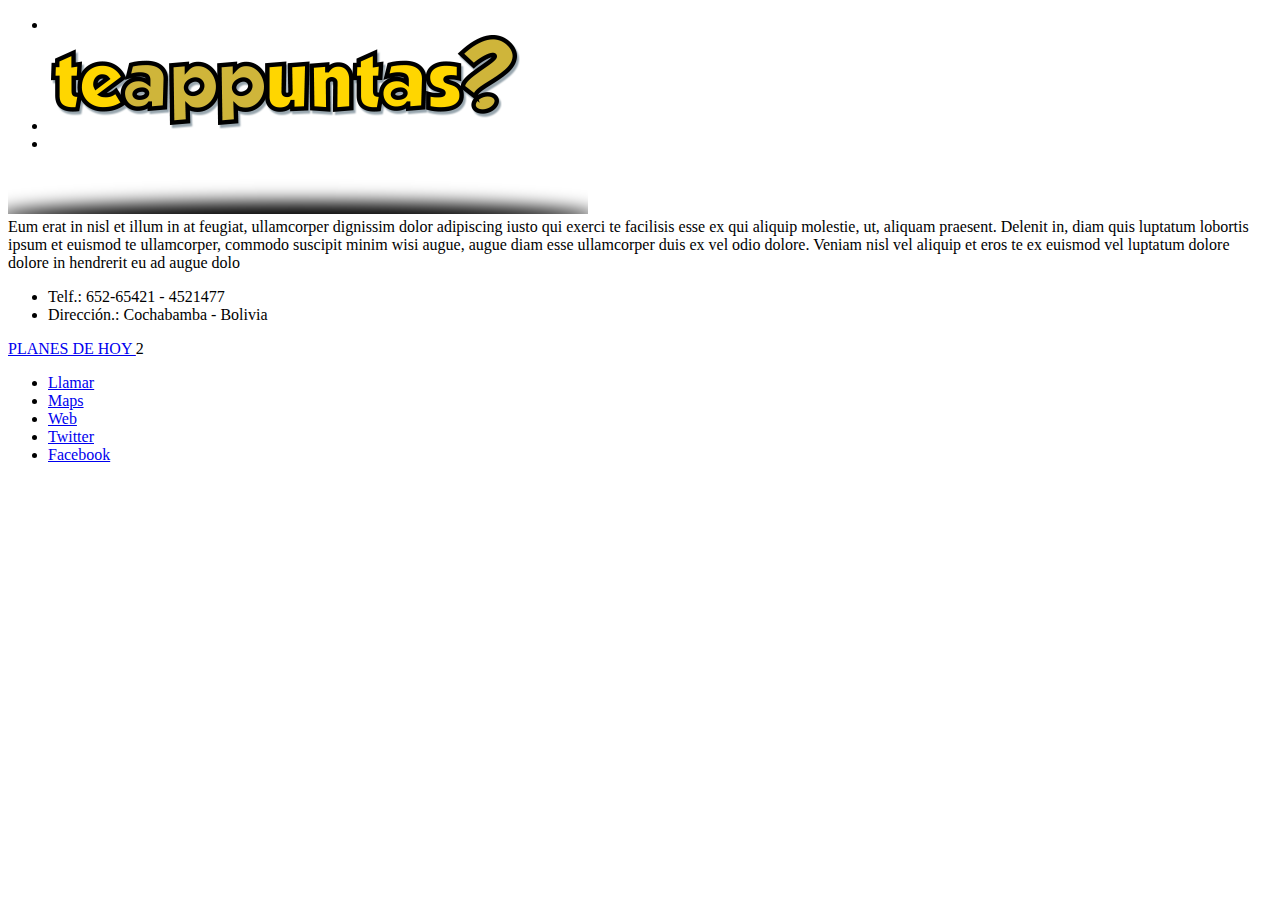
==== local_descripcion.html @ 042bdd69 "initial code" ====
<!DOCTYPE html>
<html>
    <head>
    </head>
    <body>
    
    <!-- LOCAL DESCRIPCION -->
    
    <div data-role="page" id="local_descripcion" data-theme="a">
    
    	<div data-role="header" data-tap-toggle="false">
            <ul>
                <li class="back">
                    <a class="volver" href="#" data-role="button" data-rel="back"></a>
                </li>
                <li class="page">
                    <img src="img/logo2.png"/>
                </li>
                <li class="setting">
                    &nbsp;
                </li>
            </ul>
    	</div><!-- /header -->
    
    	<div data-role="content">
            <div class="content_top">
                
                <!-- start the viewport -->
                <div id="carrousel_local" class="m-carousel m-fluid m-carousel-photos">
                <!-- the slider -->
                    <div class="m-carousel-inner">
                        <!-- the items -->
                        <!--
                        <div class="m-item m-active">
                            <div data-role="navbar" data-corners="false">
                                <ul>
                                    <li>
                                        <a href="#" data-slide="prev">previous</a>
                                    </li>
                                    <li>
                                        <h3>Kitchen lorem ipsum dolor</h3>
                                    </li>
                                    <li>
                                        <a href="#" data-slide="next">next</a>
                                    </li>
                                </ul>
                            </div>
                            <img src="img/carrousel/img1.jpg"/>
                        </div>
                        <div class="m-item">
                            <div data-role="navbar" data-corners="false">
                                <ul>
                                    <li>
                                        <a href="#" data-slide="prev">previous</a>
                                    </li>
                                    <li>
                                        <h3>Kitchen lorem ipsum dolor</h3>
                                    </li>
                                    <li>
                                        <a href="#" data-slide="next">next</a>
                                    </li>
                                </ul>
                            </div>
                            <img src="img/carrousel/img1.jpg"/>
                        </div>
                        <div class="m-item">
                            <div data-role="navbar" data-corners="false">
                                <ul>
                                    <li>
                                        <a href="#" data-slide="prev">previous</a>
                                    </li>
                                    <li>
                                        <h3>Kitchen lorem ipsum dolor</h3>
                                    </li>
                                    <li>
                                        <a href="#" data-slide="next">next</a>
                                    </li>
                                </ul>
                            </div>
                            <img src="img/carrousel/img1.jpg"/>
                        </div>
                        <div class="m-item">
                            <div data-role="navbar" data-corners="false">
                                <ul>
                                    <li>
                                        <a href="#" data-slide="prev">previous</a>
                                    </li>
                                    <li>
                                        <h3>Kitchen lorem ipsum dolor</h3>
                                    </li>
                                    <li>
                                        <a href="#" data-slide="next">next</a>
                                    </li>
                                </ul>
                            </div>
                            <img src="img/carrousel/img1.jpg"/>
                        </div>
                        <div class="m-item">
                            <div data-role="navbar" data-corners="false">
                                <ul>
                                    <li>
                                        <a href="#" data-slide="prev">previous</a>
                                    </li>
                                    <li>
                                        <h3>Kitchen lorem ipsum dolor</h3>
                                    </li>
                                    <li>
                                        <a href="#" data-slide="next">next</a>
                                    </li>
                                </ul>
                            </div>
                            <img src="img/carrousel/img1.jpg"/>
                        </div>
                        <div class="m-item">
                            <div data-role="navbar" data-corners="false">
                                <ul>
                                    <li>
                                        <a href="#" data-slide="prev">previous</a>
                                    </li>
                                    <li>
                                        <h3>Kitchen lorem ipsum dolor</h3>
                                    </li>
                                    <li>
                                        <a href="#" data-slide="next">next</a>
                                    </li>
                                </ul>
                            </div>
                            <img src="img/carrousel/img1.jpg"/>
                        </div>
                        <div class="m-item">
                            <div data-role="navbar" data-corners="false">
                                <ul>
                                    <li>
                                        <a href="#" data-slide="prev">previous</a>
                                    </li>
                                    <li>
                                        <h3>Kitchen lorem ipsum dolor</h3>
                                    </li>
                                    <li>
                                        <a href="#" data-slide="next">next</a>
                                    </li>
                                </ul>
                            </div>
                            <img src="img/carrousel/img1.jpg"/>
                        </div>
                        -->
                    </div>
                    <!--sombra-->
                    <div class="carrousel_shadow">
                        <img src="img/bg_item_carrousel.png" />
                    </div>
                    <!-- the controls -->
                    <div class="m-carousel-controls m-carousel-bulleted">
                        <!--
                        <a href="#" data-slide="1" class="m-active">1</a>
                        <a href="#" data-slide="2">2</a>
                        <a href="#" data-slide="3">3</a>
                        <a href="#" data-slide="4">4</a>
                        <a href="#" data-slide="5">5</a>
                        <a href="#" data-slide="6">6</a>
                        <a href="#" data-slide="7">7</a>
                        -->
                    </div>
                </div>
                <!-- end the viewport -->
            
            </div><!-- .content_top -->
            <div class="content_bottom">
                <div class="texto_descripcion">
                    Eum erat in nisl et illum in at feugiat, ullamcorper dignissim dolor adipiscing iusto qui exerci te facilisis esse ex qui aliquip molestie, ut, aliquam praesent. Delenit in, diam quis luptatum lobortis ipsum et euismod te ullamcorper, commodo suscipit minim wisi augue, augue diam esse ullamcorper duis ex vel odio dolore. Veniam nisl vel aliquip et eros te ex euismod vel luptatum dolore dolore in hendrerit eu ad augue dolo
                </div>
                <div class="informacion">
                    <ul style="overflow: hidden;">
                        <li class="llamada">
                            <label>Telf.:</label>
                            <span>652-65421 - 4521477</span>
                        </li>
                        <li class="direccion">
                            <label>Direcci&oacute;n.:</label>
                            <span>Cochabamba - Bolivia</span>
                        </li>
                        <!--
                        <li class="home">
                            <a href="#home">home</a>
                        </li>
                        -->
                    </ul>
                    <div class="planes_hoy">
                        <a href="#">
                            PLANES DE HOY
                        </a>
                        <span>2</span>
                    </div>
                </div>

                <div data-role="footer" data-tap-toggle="false" data-position="fixed">
                    <div data-role="navbar" data-corners="false">
                        <ul class="nav-enlaces">
                            <li class="llamar"><a class="icon_llamar" href="tel:79715012" data-icon="none" data-iconpos="top">Llamar</a></li>
                            <li class="map"><a class="icon_maps" href="local_google_map.html?latitud=40.714594&longitud=-3.989803" data-icon="none" data-iconpos="top">Maps</a></li>
                            <li class="web"><a class="icon_web" href="#" data-icon="none" data-iconpos="top">Web</a></li>
                            <li class="twitter"><a class="icon_twitter" href="#" data-icon="none" data-iconpos="top">Twitter</a></li>
                            <li class="facebook"><a class="icon_facebook" href="#" data-icon="none" data-iconpos="top">Facebook</a></li>
                        </ul>
                    </div>
                </div>

            </div>
    	</div><!-- /content -->
    
    	<div data-role="footer" data-tap-toggle="false" data-position="fixed">
    	</div><!-- /footer -->
    
    </div><!-- /page -->    
    
    </body>
</html>
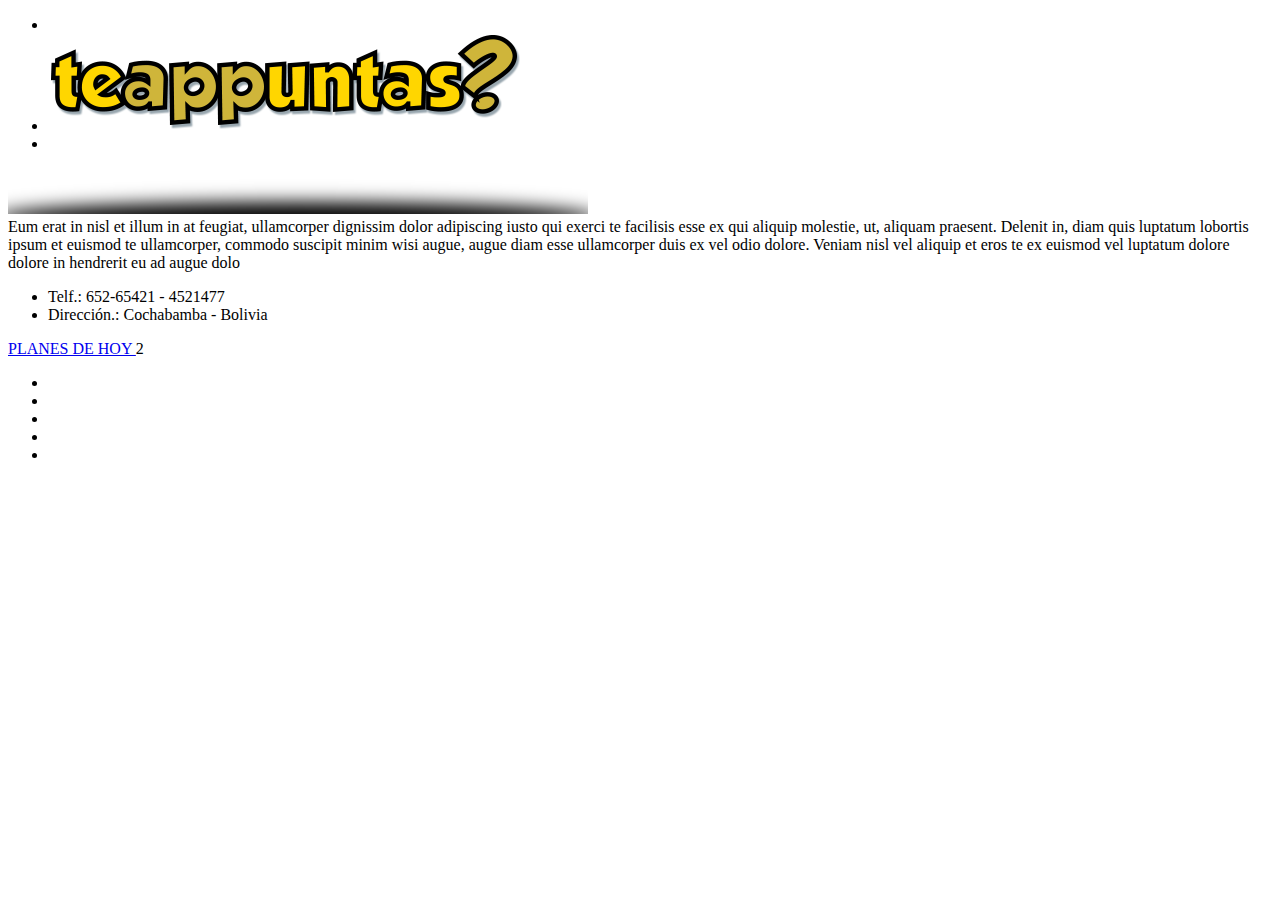
==== commit 794f2487: "last updates" ====
--- a/local_descripcion.html
+++ b/local_descripcion.html
@@ -193,14 +193,14 @@
                     </div>
                 </div>
 
-                <div data-role="footer" data-tap-toggle="false" data-position="fixed">
+                <div data-role="footer" data-tap-toggle="false" data-position="fixed" style="height:56px;">
                     <div data-role="navbar" data-corners="false">
                         <ul class="nav-enlaces">
-                            <li class="llamar"><a class="icon_llamar" href="tel:79715012" data-icon="none" data-iconpos="top">Llamar</a></li>
-                            <li class="map"><a class="icon_maps" href="local_google_map.html?latitud=40.714594&longitud=-3.989803" data-icon="none" data-iconpos="top">Maps</a></li>
-                            <li class="web"><a class="icon_web" href="#" data-icon="none" data-iconpos="top">Web</a></li>
-                            <li class="twitter"><a class="icon_twitter" href="#" data-icon="none" data-iconpos="top">Twitter</a></li>
-                            <li class="facebook"><a class="icon_facebook" href="#" data-icon="none" data-iconpos="top">Facebook</a></li>
+                            <li class="llamar"><a class="icon_llamar" href="tel:79715012" data-icon="none" data-iconpos="top"></a></li>
+                            <li class="map"><a class="icon_maps" href="local_google_map.html?latitud=40.714594&longitud=-3.989803" data-icon="none" data-iconpos="top"></a></li>
+                            <li class="web"><a class="icon_web" href="#" data-icon="none" data-iconpos="top"></a></li>
+                            <li class="twitter"><a class="icon_twitter" href="#" data-icon="none" data-iconpos="top"></a></li>
+                            <li class="facebook"><a class="icon_facebook" href="#" data-icon="none" data-iconpos="top"></a></li>
                         </ul>
                     </div>
                 </div>
